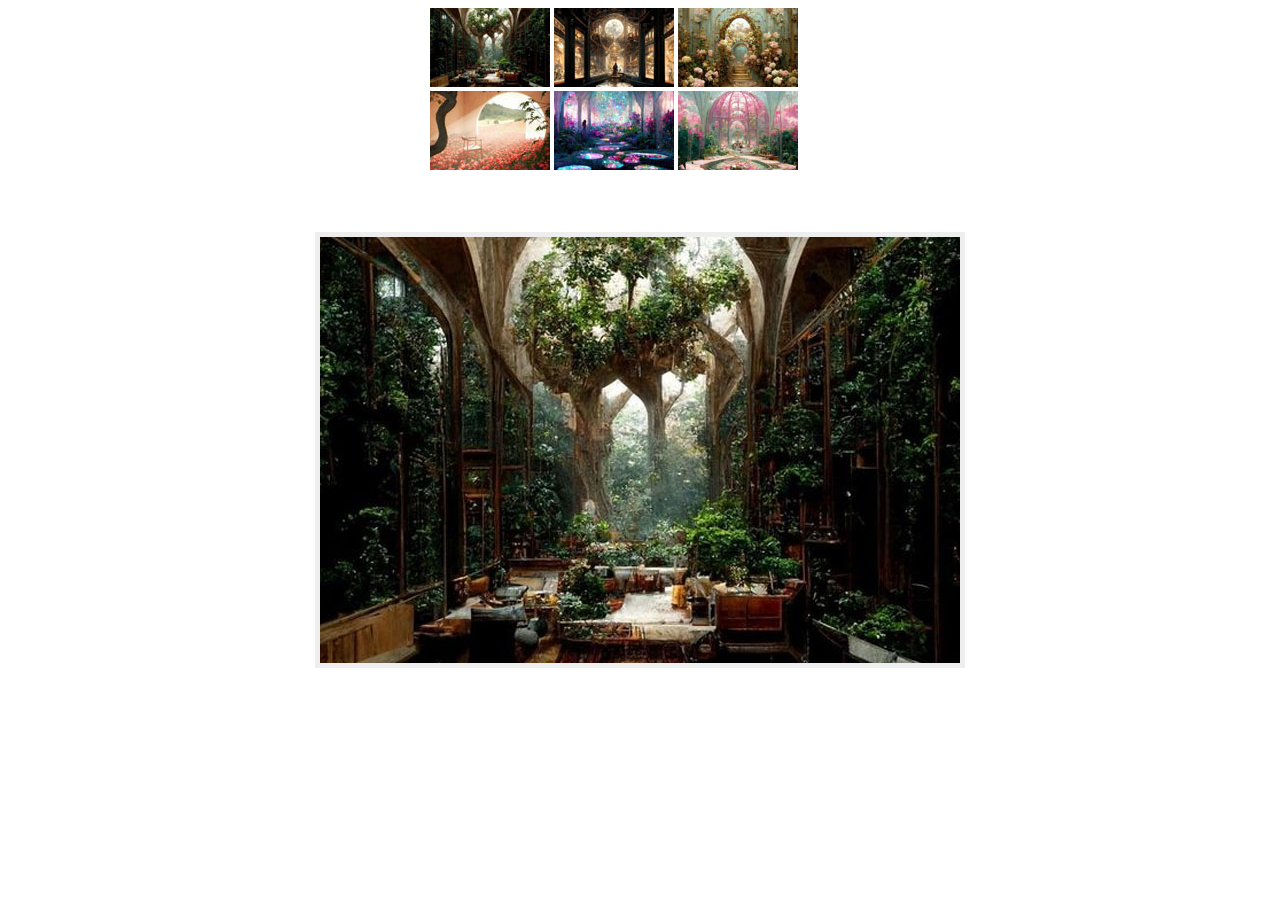
==== index.html @ 4a5c697b "Rename lightbox.html to index.html" ====
<!DOCTYPE html>
<html lang="ko">
  <head>
    <meta charset="UTF-8">
    <meta name="viewport" content="width=device-width">
    <title>라이트박스</title>
    <link rel="stylesheet" href="css/lightbox.css">
  </head>
  <body>
    <div class="row">
      <ul>
        <!-- 
          속성
          src : html사양에서 정의된 기능적인 의미를 가지고 있음
          data-src : 의미없음 정의하지만 스크립트에서 사용되는 소자
         -->
        <li><img src="img/image-1-thumb.jpg" data-src="img/image-1.jpg" class="pic"></li>
        <li><img src="img/image-2-thumb.jpg" data-src="img/image-2.jpg" class="pic"></li>
        <li><img src="img/image-3-thumb.jpg" data-src="img/image-3.jpg" class="pic"></li> 
        <li><img src="img/image-4-thumb.jpg" data-src="img/image-4.jpg" class="pic"></li>
        <li><img src="img/image-5-thumb.jpg" data-src="img/image-5.jpg" class="pic"></li>
        <li><img src="img/image-6-thumb.jpg" data-src="img/image-6.jpg" class="pic"></li>          
      </ul>    
    </div>
    <div id="lightbox">
			<img src="img/image-1.jpg" alt="" id="lightboxImage">			
    </div>

    <!-- 스크립트 -->
    <script>
      let pics = document.getElementsByClassName('pic');
      // .pic인 요소들을 가져와 변수 pics에 저장(=querySelectorAll('.pic')도 가능)
      let lightbox = document.getElementById('lightbox');
      let lightboxImage = document.getElementById('lightboxImage');

      for(i=0; i<pics.length; i++){
        pics[i].addEventListener('click', showLightbox);
      }
      function showLightbox(){
        let bigImg = this.getAttribute('data-src');  //this.data.src가능
        lightboxImage.setAttribute('src', bigImg);
        lightbox.style.display='block';
      }

      // click이벤트가 발생했을 때 실행할 함수 선언
      lightbox.onclick = function(){
        lightbox.style.display='none';
      }
    </script>
  </body>
</html>
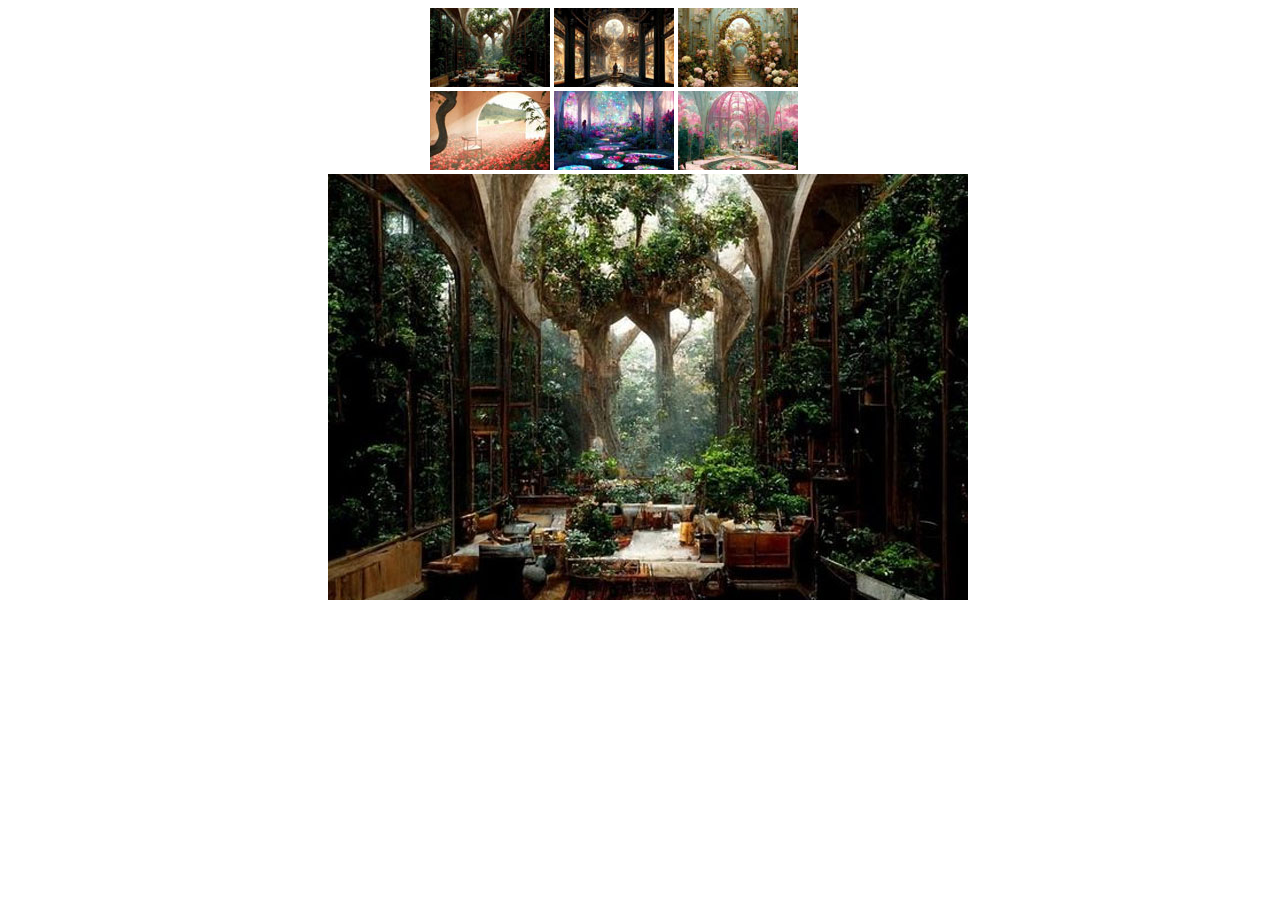
==== commit 50f417e3: "Update index.html" ====
--- a/index.html
+++ b/index.html
@@ -9,11 +9,6 @@
   <body>
     <div class="row">
       <ul>
-        <!-- 
-          속성
-          src : html사양에서 정의된 기능적인 의미를 가지고 있음
-          data-src : 의미없음 정의하지만 스크립트에서 사용되는 소자
-         -->
         <li><img src="img/image-1-thumb.jpg" data-src="img/image-1.jpg" class="pic"></li>
         <li><img src="img/image-2-thumb.jpg" data-src="img/image-2.jpg" class="pic"></li>
         <li><img src="img/image-3-thumb.jpg" data-src="img/image-3.jpg" class="pic"></li> 
@@ -22,14 +17,13 @@
         <li><img src="img/image-6-thumb.jpg" data-src="img/image-6.jpg" class="pic"></li>          
       </ul>    
     </div>
-    <div id="lightbox">
+    <div id="lightbox" style="text-align: center;">
 			<img src="img/image-1.jpg" alt="" id="lightboxImage">			
     </div>
 
-    <!-- 스크립트 -->
+
     <script>
       let pics = document.getElementsByClassName('pic');
-      // .pic인 요소들을 가져와 변수 pics에 저장(=querySelectorAll('.pic')도 가능)
       let lightbox = document.getElementById('lightbox');
       let lightboxImage = document.getElementById('lightboxImage');
 
@@ -37,12 +31,12 @@
         pics[i].addEventListener('click', showLightbox);
       }
       function showLightbox(){
-        let bigImg = this.getAttribute('data-src');  //this.data.src가능
+        let bigImg = this.getAttribute('data-src');  
         lightboxImage.setAttribute('src', bigImg);
         lightbox.style.display='block';
       }
 
-      // click이벤트가 발생했을 때 실행할 함수 선언
+
       lightbox.onclick = function(){
         lightbox.style.display='none';
       }
